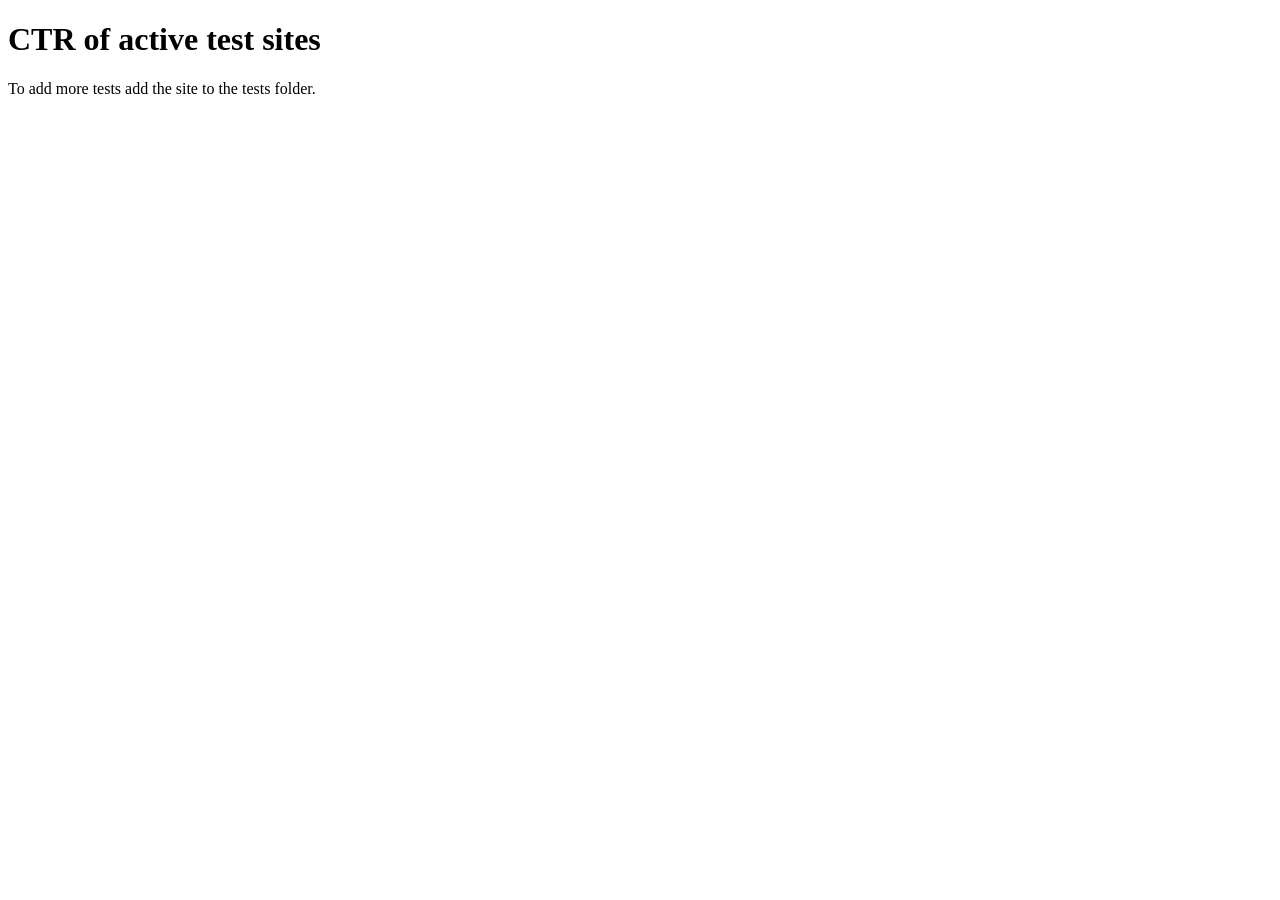
==== ctrdashboard.html @ 4d781077 "Initial commit" ====
<!DOCTYPE html>
<html>
  <head>
    <title>CTR dashboard</title>
    <meta charset="UTF-8" />
  </head>

  <body>
    <!-- Feel free to modify markup -->

    <h1>CTR of active test sites</h1>

    
    <p>To add more tests add the site to the tests folder.</p>



    <script src="src/index.js"></script>
  </body>
</html>
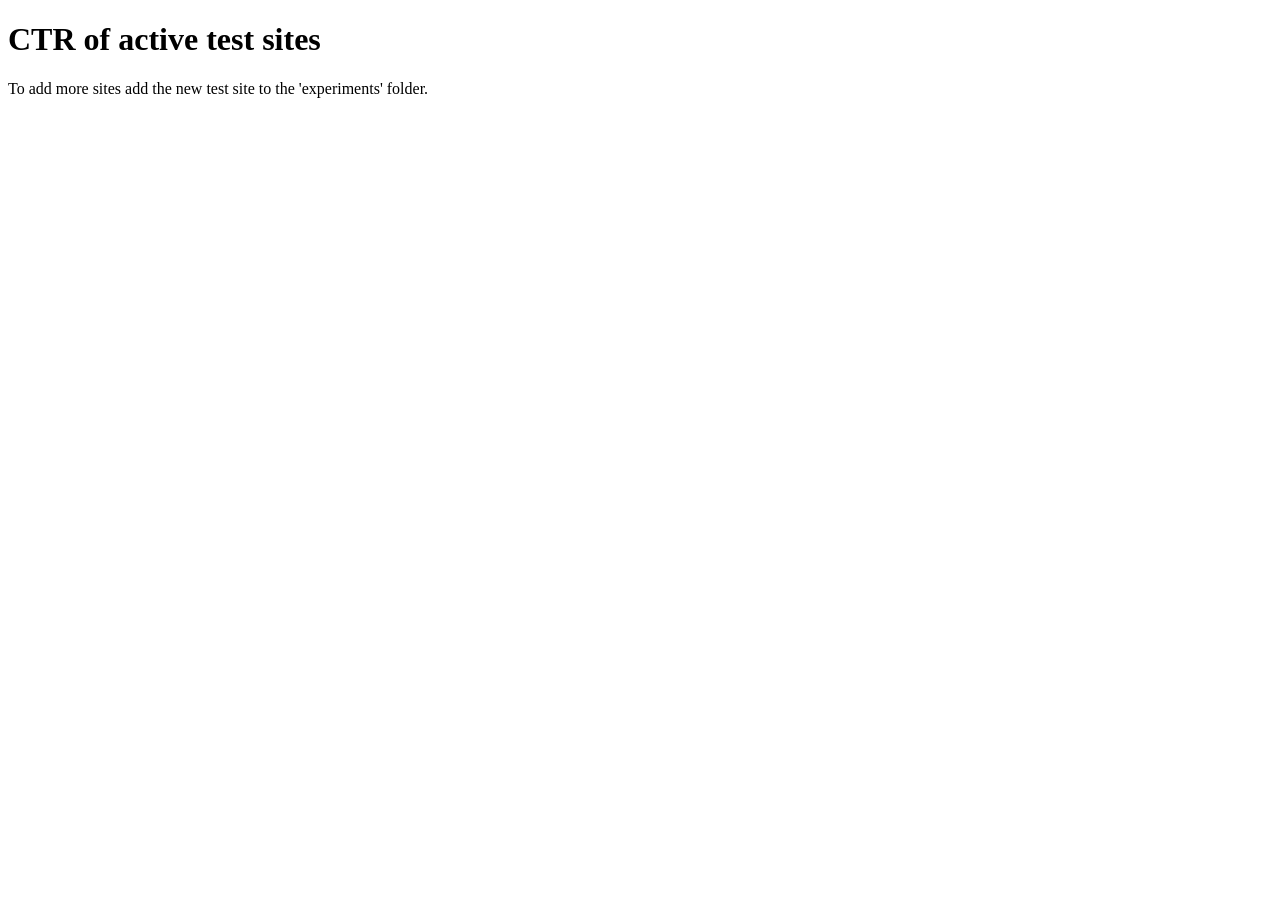
==== commit 76fd7576: "Update html to for injection" ====
--- a/ctrdashboard.html
+++ b/ctrdashboard.html
@@ -11,10 +11,10 @@
     <h1>CTR of active test sites</h1>
 
     
-    <p>To add more tests add the site to the tests folder.</p>
+    <p>To add more sites add the new test site to the 'experiments' folder.</p>
 
 
 
-    <script src="src/index.js"></script>
+    <script src="./src/ctr.js"></script>
   </body>
 </html>
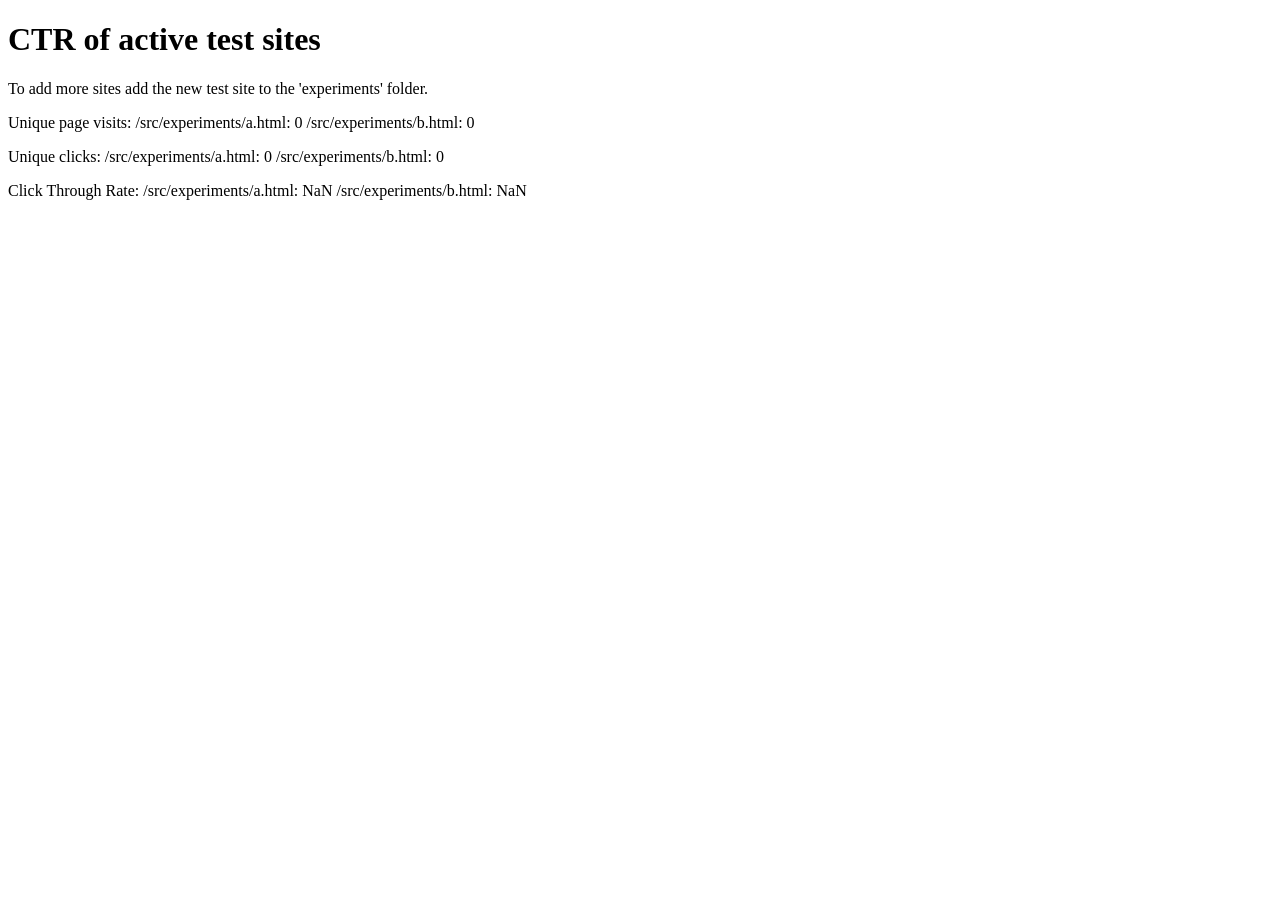
==== commit c57a33c2: "Add text to dashboard" ====
--- a/ctrdashboard.html
+++ b/ctrdashboard.html
@@ -13,8 +13,12 @@
     
     <p>To add more sites add the new test site to the 'experiments' folder.</p>
 
+    <p id="visits">Unique page visits:  </p>
+    <p id="clicks">Unique clicks:  </p>
+    <p id="click through rate">Click Through Rate:  </p>
 
 
-    <script src="./src/ctr.js"></script>
+    <script type="module" src="./src/experiments.js"></script>
+    <script type="module" src="./src/ctr.js"></script>
   </body>
 </html>
